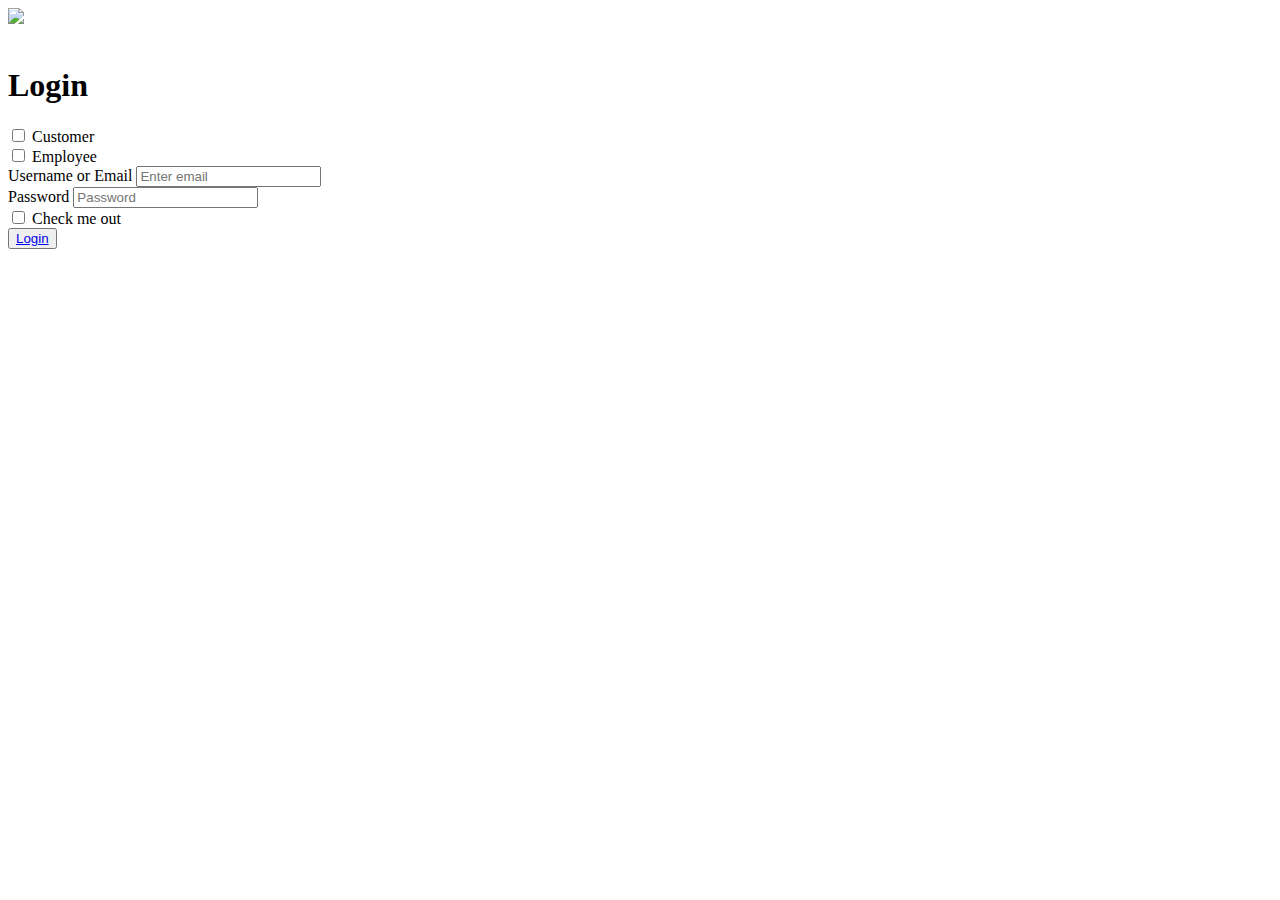
==== index.html @ 38e6ec98 "Test- HTML Page" ====
<!doctype html>
<html lang="en">
	<head>
		<meta charset="UTF-8">
		<meta name="description" content="Description of this web site">
	  	<meta name="author" content="Your Name Here">
		<meta name="viewport" content="width=device-width, initial-scale=1.0">
		<title>Insert Descriptive Title Here</title>

		<!-- Bootstrap v5.0.0-beta1 -->
		<link href="https://cdn.jsdelivr.net/npm/bootstrap@5.0.0-beta1/dist/css/bootstrap.min.css" rel="stylesheet" integrity="sha384-giJF6kkoqNQ00vy+HMDP7azOuL0xtbfIcaT9wjKHr8RbDVddVHyTfAAsrekwKmP1" crossorigin="anonymous">
		<link href="css/custom.css" rel="stylesheet" type="text/css">
          <link href="styles.css" rel="stylesheet" type="text/css">
        <link rel="preconnect" href="https://fonts.gstatic.com">
        <link href="https://fonts.googleapis.com/css2?family=Crimson+Text&display=swap" rel="stylesheet">

	</head>

	<body class="body">
        <nav class="navbar navbar-expand-lg bg-white fixed-top shadow-sm" id="mainNav">
              <div class="container">
          <a class="navbar-brand js-scroll-trigger" href="empdashboard.html"><img src="images/header-logo.png"></a>
            </div>
        </nav>


	<main class="container">

<div class="mainsection">



    &nbsp;
    &nbsp;

<h1>Login</h1>
<!--Grid Row-->


<form class="container form col-xs-4">

  <!--Check boxes section-->
    <div class="row container">
    <div class="col-sm">
      <div class="form-check">
    <input type="checkbox" class="form-check-input" id="exampleCheck1">
    <label class="form-check-label " for="exampleCheck1">Customer</label>
  </div>
    </div>
    <div class="col-sm">
        <div class="form-check">
    <input type="checkbox" class="form-check-input" id="exampleCheck1">
    <label class="form-check-label" for="exampleCheck1">Employee</label>
  </div>
    </div>
    </div>


<div class="container row">
    <div class="col-md-12">
  <div class="form-group md-form mb-0">
    <label for="exampleInputEmail1">Username or Email</label>
    <input type="email" class="form-control shadow-sm imput-small" id="exampleInputEmail1" aria-describedby="emailHelp" placeholder="Enter email">
      </div>

  </div>
</div>
    <div class="container row">
    <div class="col-md-12">
  <div class="form-group mb-0">
    <label for="exampleInputPassword1">Password</label>
    <input type="password" class="form-control shadow-sm" id="exampleInputPassword1" placeholder="Password">
  </div>

        </div>
    </div>


<div class="container row">
    <div class="col-md-12">
  <div class="form-check">
    <input type="checkbox" class="form-check-input" id="exampleCheck1">
    <label class="form-check-label" for="exampleCheck1">Check me out</label>
  </div>
  <button type="submit" class="btn btn-primary btn-success shadow-sm"><a href="empdashboard.html" class="text-white">Login</a></button>
    </div>
    </div>

</form>
</div>

	  </main><!-- /.container -->

		<!-- Bootstrap js - do not delete! -->
		<script src="https://cdn.jsdelivr.net/npm/bootstrap@5.0.0-beta1/dist/js/bootstrap.bundle.min.js" integrity="sha384-ygbV9kiqUc6oa4msXn9868pTtWMgiQaeYH7/t7LECLbyPA2x65Kgf80OJFdroafW" crossorigin="anonymous"></script>
		<!-- end of do not delete -->
	</body>
</html>
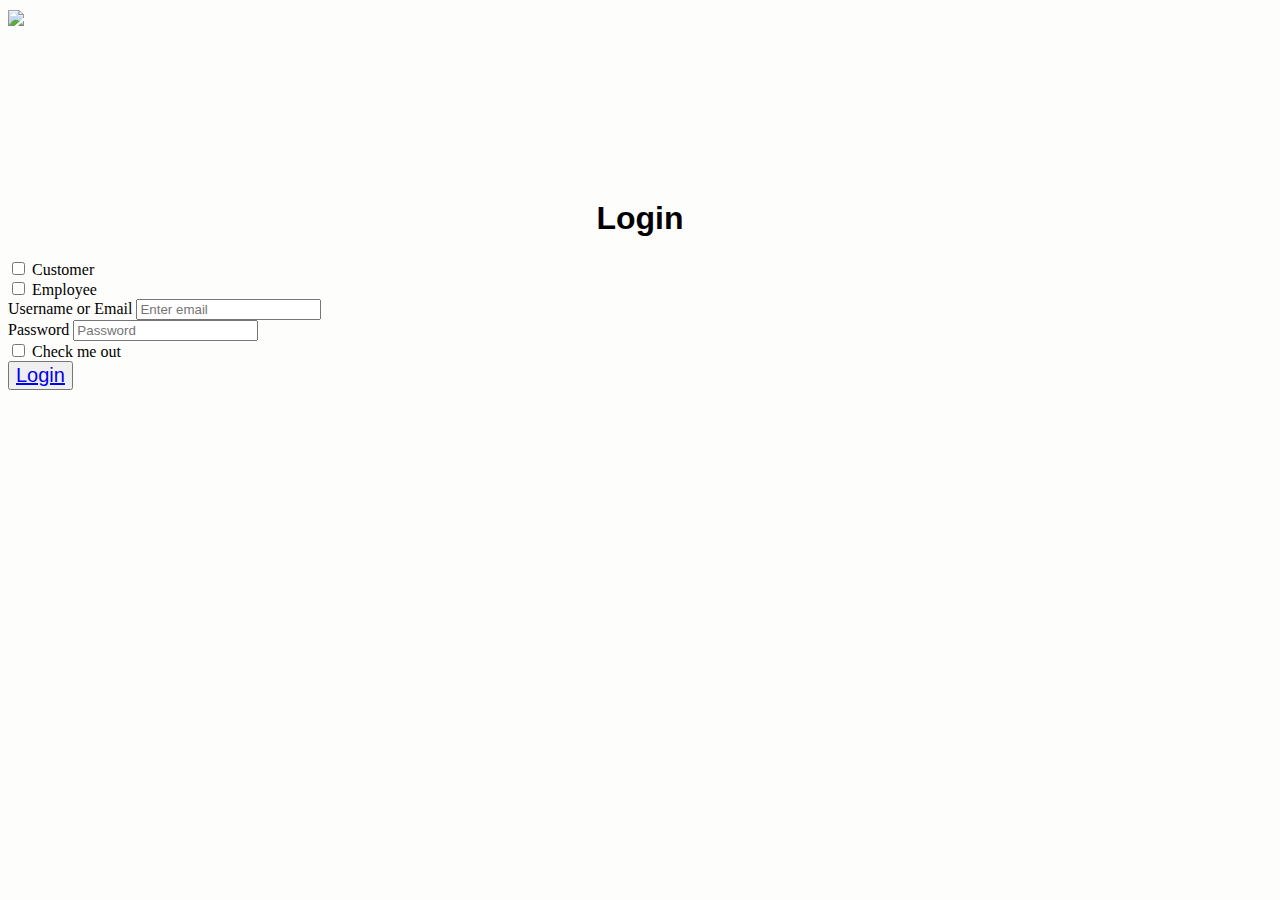
==== commit 3da7d836: "Colors!!! YAy!" ====
--- a/index.html
+++ b/index.html
@@ -17,7 +17,7 @@
 	</head>
 
 	<body class="body">
-        <nav class="navbar navbar-expand-lg bg-white fixed-top shadow-sm" id="mainNav">
+        <nav class="nav navbar navbar-expand-lg bg-white fixed-top shadow-sm" id="mainNav">
               <div class="container">
           <a class="navbar-brand js-scroll-trigger" href="empdashboard.html"><img src="images/header-logo.png"></a>
             </div>
--- a/styles.css
+++ b/styles.css
@@ -0,0 +1,61 @@
+.green{color:#1c593f ;}
+
+h1{padding-top:70px; text-align: center;  font-family: 'Josefin Sans', sans-serif;}
+h2{font-size: 40px; font-family: 'Josefin Sans', sans-serif;}
+h3{font-family: 'Josefin Sans', sans-serif;}
+h4{font-family: 'Josefin Sans', sans-serif;}
+h5{font-family: 'Josefin Sans', sans-serif;}
+a:hover{color:#0b2218; font-family: 'Josefin Sans', sans-serif;}
+
+a{font-family: 'Josefin Sans', sans-serif; font-size: 20px;}
+
+.navbar-custom {
+    background-color: #fff2cc;
+}
+
+.btn-custom{background-color: #1c593f ;}
+
+body{background-color:#FDFDFB; }
+
+.card{margin:15px;
+
+
+}
+//font-family: 'Crimson Text', serif;
+
+
+nav{margin-bottom:50px; }
+navcolor {background-color:#FFF3BB;}
+
+main{margin-top: 60px;}
+
+
+@media (max-width:100px) {
+    .display-4 {
+        font-size: 1.5rem;
+        font-family: 'Josefin Sans', sans-serif;
+    }
+    .day h5 {
+        background-color: #f8f9fa;
+        padding: 3px 5px 5px;
+        margin: -8px -8px 8px -8px;
+        font-family: 'Josefin Sans', sans-serif;
+    }
+    .date {
+        padding-left: 4px;
+        font-family: 'Josefin Sans', sans-serif;
+    }
+}
+
+@media (max-width: 100px) {
+    .day {
+        height: 5.2857vw;
+        font-family: 'Josefin Sans', sans-serif;
+    }
+}
+
+
+footer{padding:50px;}
+
+
+container{padding: 50px;}
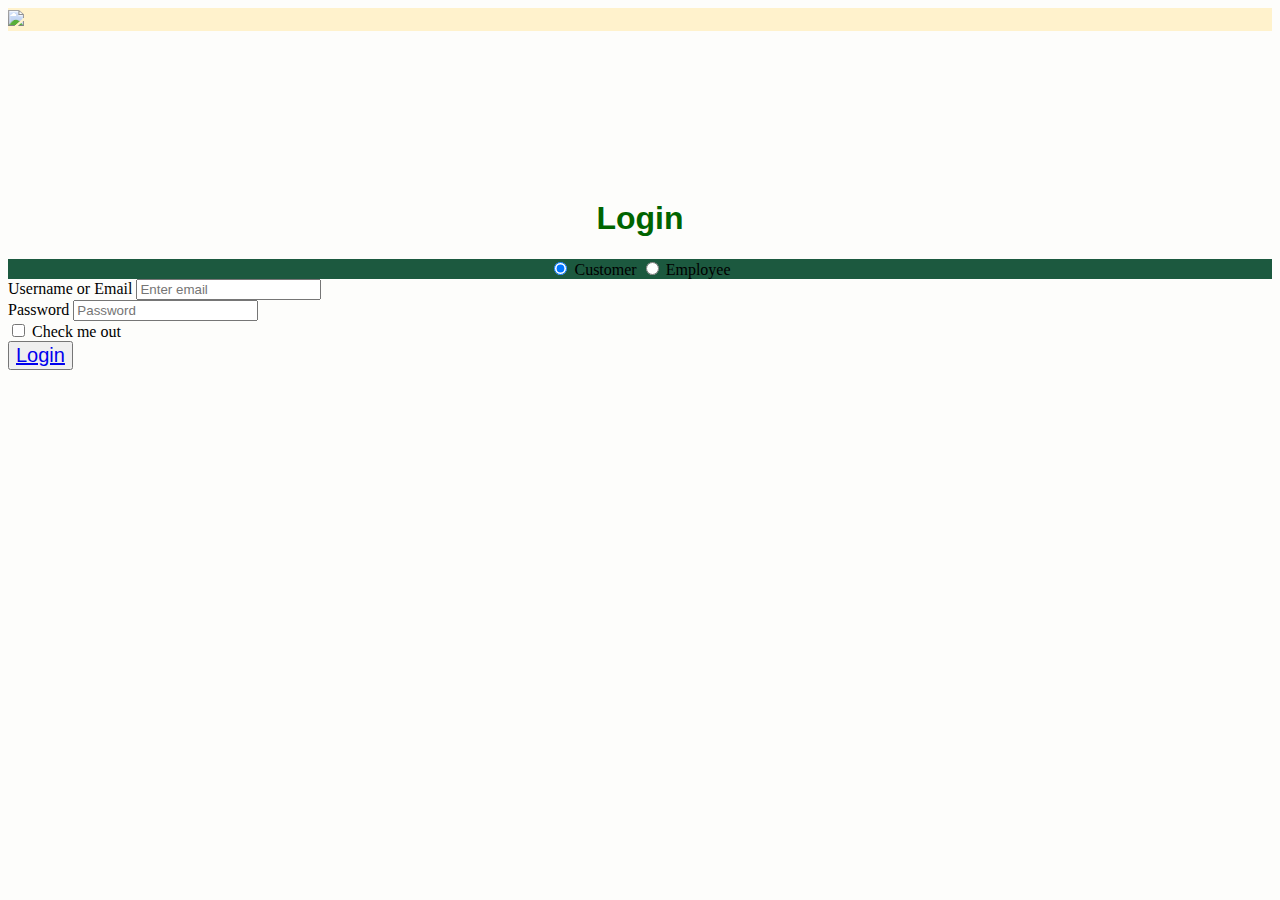
==== commit eefa6053: "code on employee dashboard has been rearranged" ====
--- a/index.html
+++ b/index.html
@@ -17,7 +17,7 @@
 	</head>
 
 	<body class="body">
-        <nav class="nav navbar navbar-expand-lg bg-white fixed-top shadow-sm" id="mainNav">
+        <nav class="nav navbar navbar-expand-lg navbar-custom fixed-top shadow-sm" id="mainNav">
               <div class="container">
           <a class="navbar-brand js-scroll-trigger" href="empdashboard.html"><img src="images/header-logo.png"></a>
             </div>
@@ -39,7 +39,7 @@
 
 <form class="container form col-xs-4">
 
-  <!--Check boxes section-->
+  <!--Check boxes section
     <div class="row container">
     <div class="col-sm">
       <div class="form-check">
@@ -54,7 +54,18 @@
   </div>
     </div>
     </div>
+-->
+<div class="container" style="text-align: center;">
+<div class="btn-group btn-group-toggle  btn-custom" data-toggle="buttons">
+  <label class="btn btn-secondary active">
+    <input type="radio" name="options" id="option1" autocomplete="off" checked> Customer
+  </label>
+  <label class="btn btn-secondary">
+    <input type="radio" name="options" id="option2" autocomplete="off"> Employee
+  </label>
 
+</div>
+</div>
 
 <div class="container row">
     <div class="col-md-12">
--- a/styles.css
+++ b/styles.css
@@ -1,7 +1,7 @@
 .green{color:#1c593f ;}
 
-h1{padding-top:70px; text-align: center;  font-family: 'Josefin Sans', sans-serif;}
-h2{font-size: 40px; font-family: 'Josefin Sans', sans-serif;}
+h1{padding-top:70px; text-align: center;  font-family: 'Josefin Sans', sans-serif; color:darkgreen;}
+h2{font-size: 40px; font-family: 'Josefin Sans', sans-serif; }
 h3{font-family: 'Josefin Sans', sans-serif;}
 h4{font-family: 'Josefin Sans', sans-serif;}
 h5{font-family: 'Josefin Sans', sans-serif;}
@@ -25,11 +25,11 @@
 
 
 nav{margin-bottom:50px; }
-navcolor {background-color:#FFF3BB;}
+
 
 main{margin-top: 60px;}
 
-
+;
 @media (max-width:100px) {
     .display-4 {
         font-size: 1.5rem;
@@ -54,8 +54,10 @@
     }
 }
 
+.calcustom{color:#fff2cc;}
 
+.row-custom{ background-color:#fff2cc;}
 footer{padding:50px;}
 
-
+.darkgreen{color:#0b2218;}
 container{padding: 50px;}
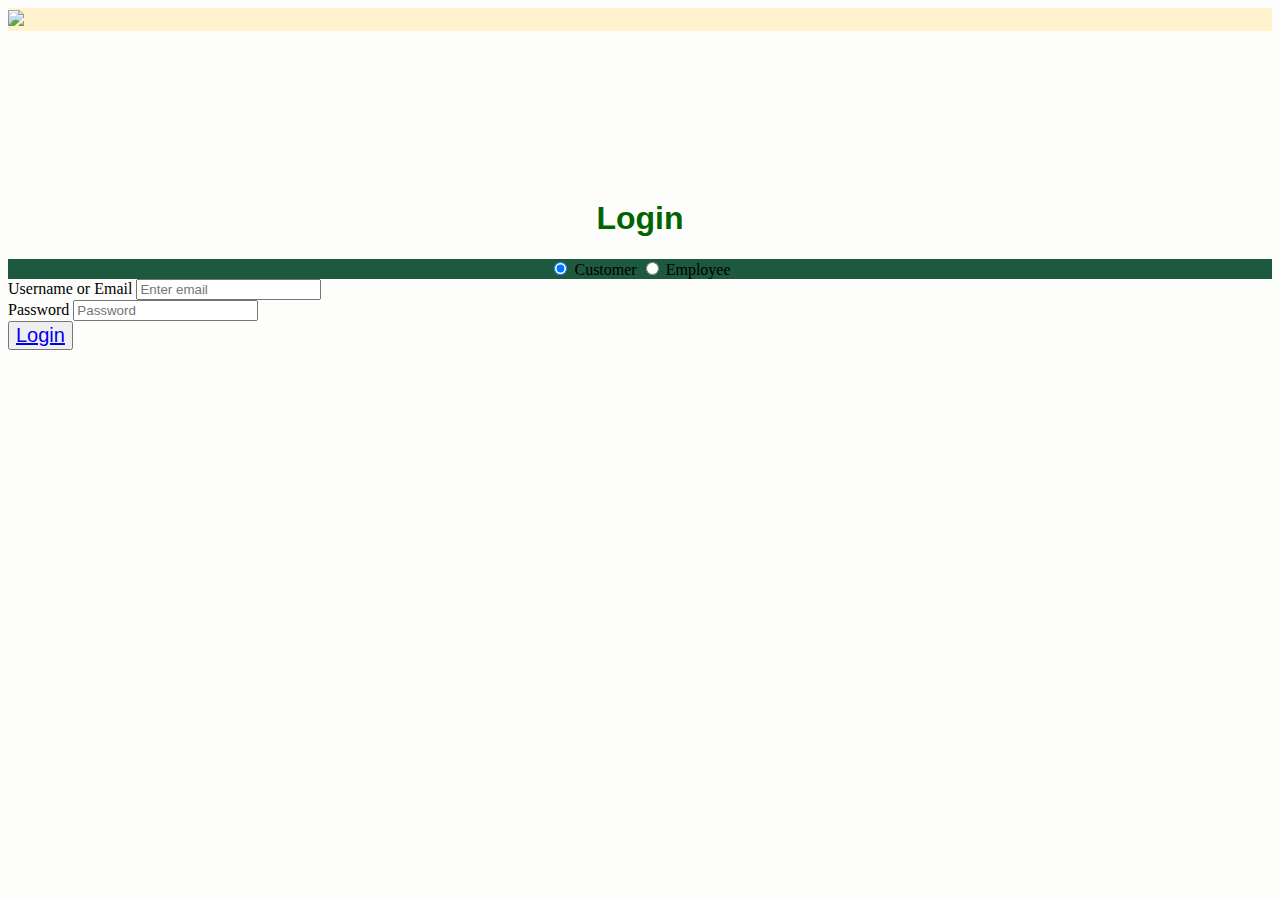
==== commit 6d57e823: "check me out gone" ====
--- a/index.html
+++ b/index.html
@@ -3,9 +3,9 @@
 	<head>
 		<meta charset="UTF-8">
 		<meta name="description" content="Description of this web site">
-	  	<meta name="author" content="Your Name Here">
+	  	<meta name="author" content="Christy Marchand">
 		<meta name="viewport" content="width=device-width, initial-scale=1.0">
-		<title>Insert Descriptive Title Here</title>
+		<title>Log In- Green Valley Auctions</title>
 
 		<!-- Bootstrap v5.0.0-beta1 -->
 		<link href="https://cdn.jsdelivr.net/npm/bootstrap@5.0.0-beta1/dist/css/bootstrap.min.css" rel="stylesheet" integrity="sha384-giJF6kkoqNQ00vy+HMDP7azOuL0xtbfIcaT9wjKHr8RbDVddVHyTfAAsrekwKmP1" crossorigin="anonymous">
@@ -57,10 +57,10 @@
 -->
 <div class="container" style="text-align: center;">
 <div class="btn-group btn-group-toggle  btn-custom" data-toggle="buttons">
-  <label class="btn btn-secondary active">
+  <label class="btn text-white">
     <input type="radio" name="options" id="option1" autocomplete="off" checked> Customer
   </label>
-  <label class="btn btn-secondary">
+  <label class="btn text-white">
     <input type="radio" name="options" id="option2" autocomplete="off"> Employee
   </label>
 
@@ -89,10 +89,7 @@
 
 <div class="container row">
     <div class="col-md-12">
-  <div class="form-check">
-    <input type="checkbox" class="form-check-input" id="exampleCheck1">
-    <label class="form-check-label" for="exampleCheck1">Check me out</label>
-  </div>
+
   <button type="submit" class="btn btn-primary btn-success shadow-sm"><a href="empdashboard.html" class="text-white">Login</a></button>
     </div>
     </div>
--- a/styles.css
+++ b/styles.css
@@ -6,6 +6,7 @@
 h4{font-family: 'Josefin Sans', sans-serif;}
 h5{font-family: 'Josefin Sans', sans-serif;}
 a:hover{color:#0b2218; font-family: 'Josefin Sans', sans-serif;}
+p{font-family: 'Josefin Sans', sans-serif;}
 
 a{font-family: 'Josefin Sans', sans-serif; font-size: 20px;}
 
@@ -14,6 +15,8 @@
 }
 
 .btn-custom{background-color: #1c593f ;}
+
+button:active{color:#0b2218;}
 
 body{background-color:#FDFDFB; }
 
@@ -49,7 +52,7 @@
 
 @media (max-width: 100px) {
     .day {
-        height: 5.2857vw;
+        height: 50.2857vw;
         font-family: 'Josefin Sans', sans-serif;
     }
 }
@@ -57,7 +60,15 @@
 .calcustom{color:#fff2cc;}
 
 .row-custom{ background-color:#fff2cc;}
-footer{padding:50px;}
+footer{padding-top:50px;
+        }
 
 .darkgreen{color:#0b2218;}
 container{padding: 50px;}
+
+section{padding: 40px;}
+
+
+.red{color:#ff2129;}
+.blue{color:#2066ac;}
+.lightgreen{color:#1f9478;}
